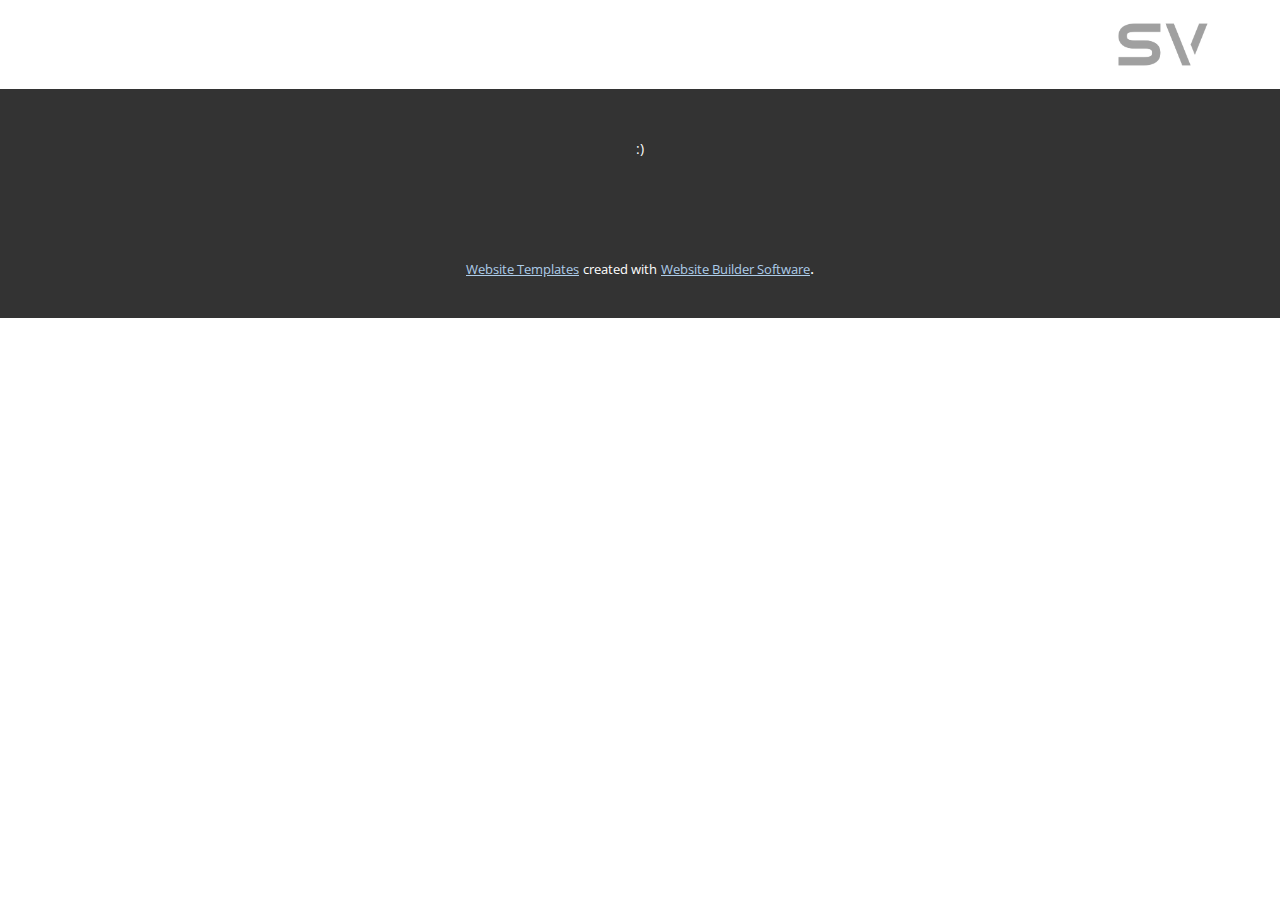
==== About.html @ a44dca59 "Add files via upload" ====
<!DOCTYPE html>
<html style="font-size: 16px;">
  <head>
    <meta name="viewport" content="width=device-width, initial-scale=1.0">
    <meta charset="utf-8">
    <meta name="keywords" content="">
    <meta name="description" content="">
    <meta name="page_type" content="np-template-header-footer-from-plugin">
    <title>About</title>
    <link rel="stylesheet" href="nicepage.css" media="screen">
<link rel="stylesheet" href="About.css" media="screen">
    <script class="u-script" type="text/javascript" src="jquery-1.9.1.min.js" defer=""></script>
    <script class="u-script" type="text/javascript" src="nicepage.js" defer=""></script>
    <meta name="generator" content="Nicepage 3.29.3, nicepage.com">
    <link id="u-theme-google-font" rel="stylesheet" href="https://fonts.googleapis.com/css?family=Roboto:100,100i,300,300i,400,400i,500,500i,700,700i,900,900i|Open+Sans:300,300i,400,400i,600,600i,700,700i,800,800i">
    
    <script type="application/ld+json">{
		"@context": "http://schema.org",
		"@type": "Organization",
		"name": "",
		"logo": "images/picturetopeople.org-708b32106621b9c6b98ea72647e0a9b55c3198c642b943e04f.png"
}</script>
    <meta name="theme-color" content="#478ac9">
    <meta property="og:title" content="About">
    <meta property="og:type" content="website">
  </head>
  <body class="u-body"><header class="u-clearfix u-header u-header" id="sec-8033"><div class="u-clearfix u-sheet u-valign-middle u-sheet-1">
        <a href="https://nicepage.com" class="u-image u-logo u-image-1" data-image-width="595" data-image-height="298">
          <img src="images/picturetopeople.org-708b32106621b9c6b98ea72647e0a9b55c3198c642b943e04f.png" class="u-logo-image u-logo-image-1">
        </a>
      </div></header> 
    
    
    <footer class="u-align-center u-clearfix u-footer u-grey-80 u-footer" id="sec-8128"><div class="u-clearfix u-sheet u-sheet-1">
        <p class="u-small-text u-text u-text-variant u-text-1">:)</p>
      </div></footer>
    <section class="u-backlink u-clearfix u-grey-80">
      <a class="u-link" href="https://nicepage.com/website-templates" target="_blank">
        <span>Website Templates</span>
      </a>
      <p class="u-text">
        <span>created with</span>
      </p>
      <a class="u-link" href="" target="_blank">
        <span>Website Builder Software</span>
      </a>. 
    </section>
  </body>
</html>
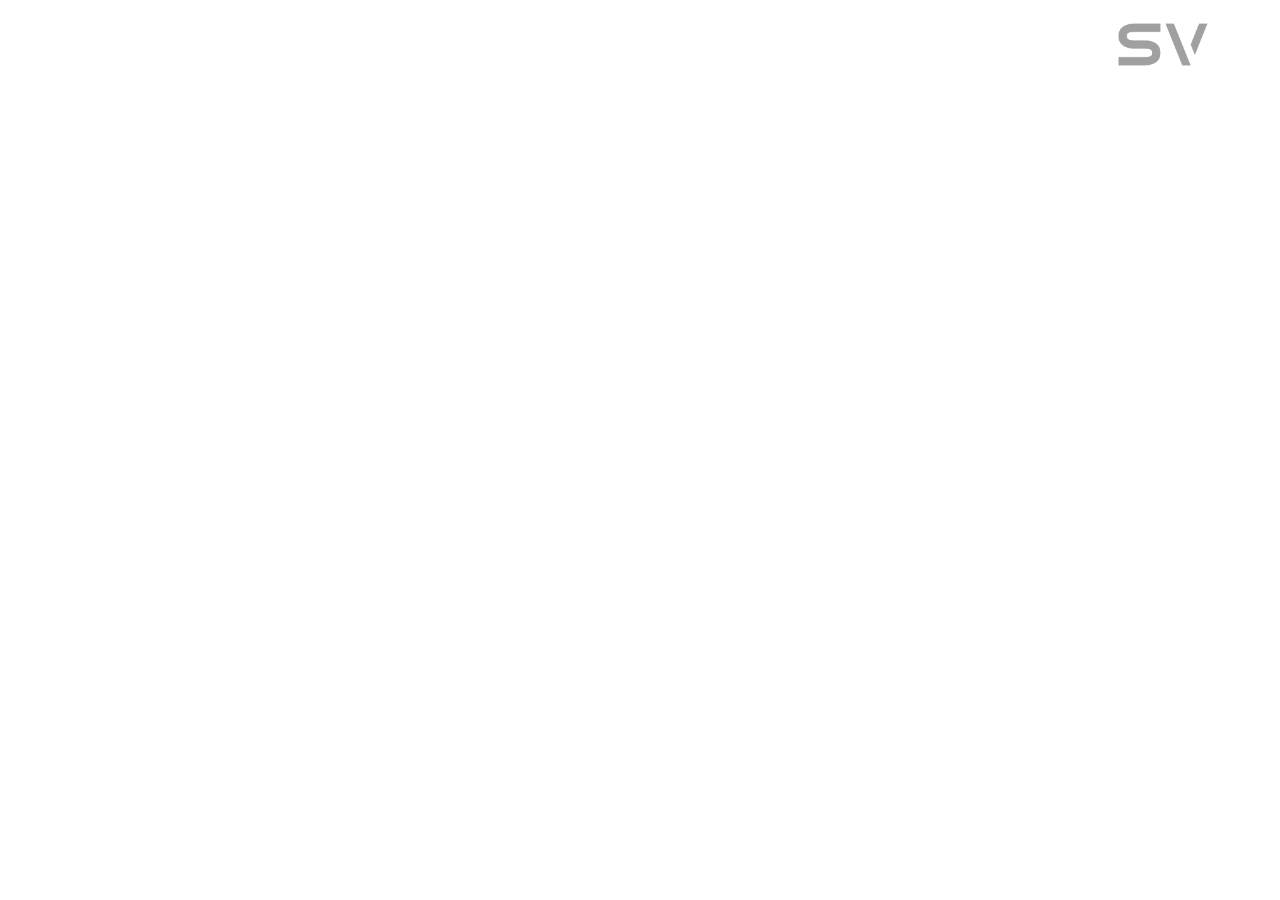
==== commit a04bb451: "Update About.html" ====
--- a/About.html
+++ b/About.html
@@ -31,19 +31,6 @@
       </div></header> 
     
     
-    <footer class="u-align-center u-clearfix u-footer u-grey-80 u-footer" id="sec-8128"><div class="u-clearfix u-sheet u-sheet-1">
-        <p class="u-small-text u-text u-text-variant u-text-1">:)</p>
-      </div></footer>
-    <section class="u-backlink u-clearfix u-grey-80">
-      <a class="u-link" href="https://nicepage.com/website-templates" target="_blank">
-        <span>Website Templates</span>
-      </a>
-      <p class="u-text">
-        <span>created with</span>
-      </p>
-      <a class="u-link" href="" target="_blank">
-        <span>Website Builder Software</span>
-      </a>. 
     </section>
   </body>
-</html>+</html>
